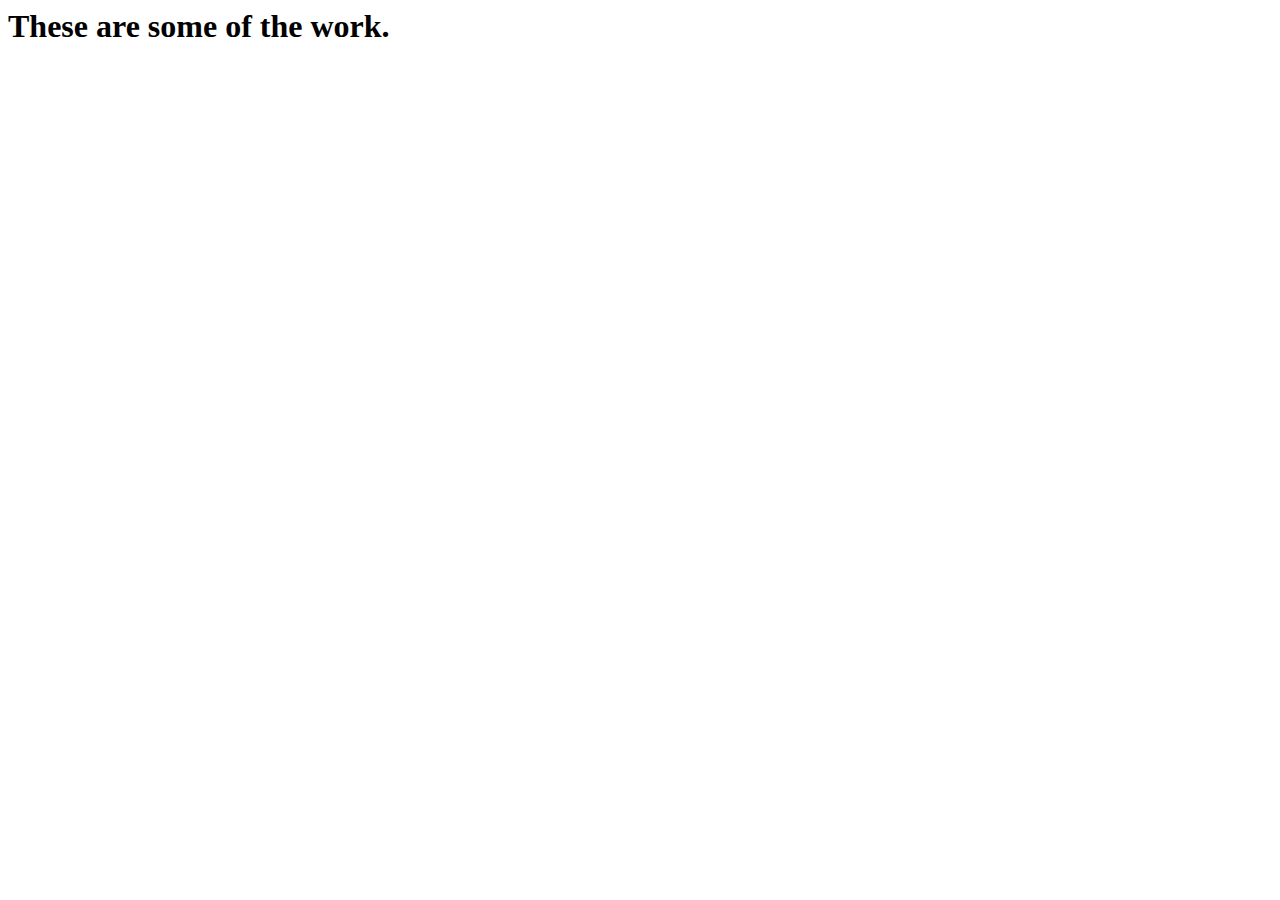
==== index.html @ 5780297b "added index.html" ====
<html lang="en">
<head>
    <meta charset="UTF-8">
    <meta http-equiv="X-UA-Compatible" content="IE=edge">
    <meta name="viewport" content="width=device-width, initial-scale=1.0">
    <title>Online Portfolio</title>
</head>
<body>
    <h1>These are some of the work.</h1>
</body>
</html>
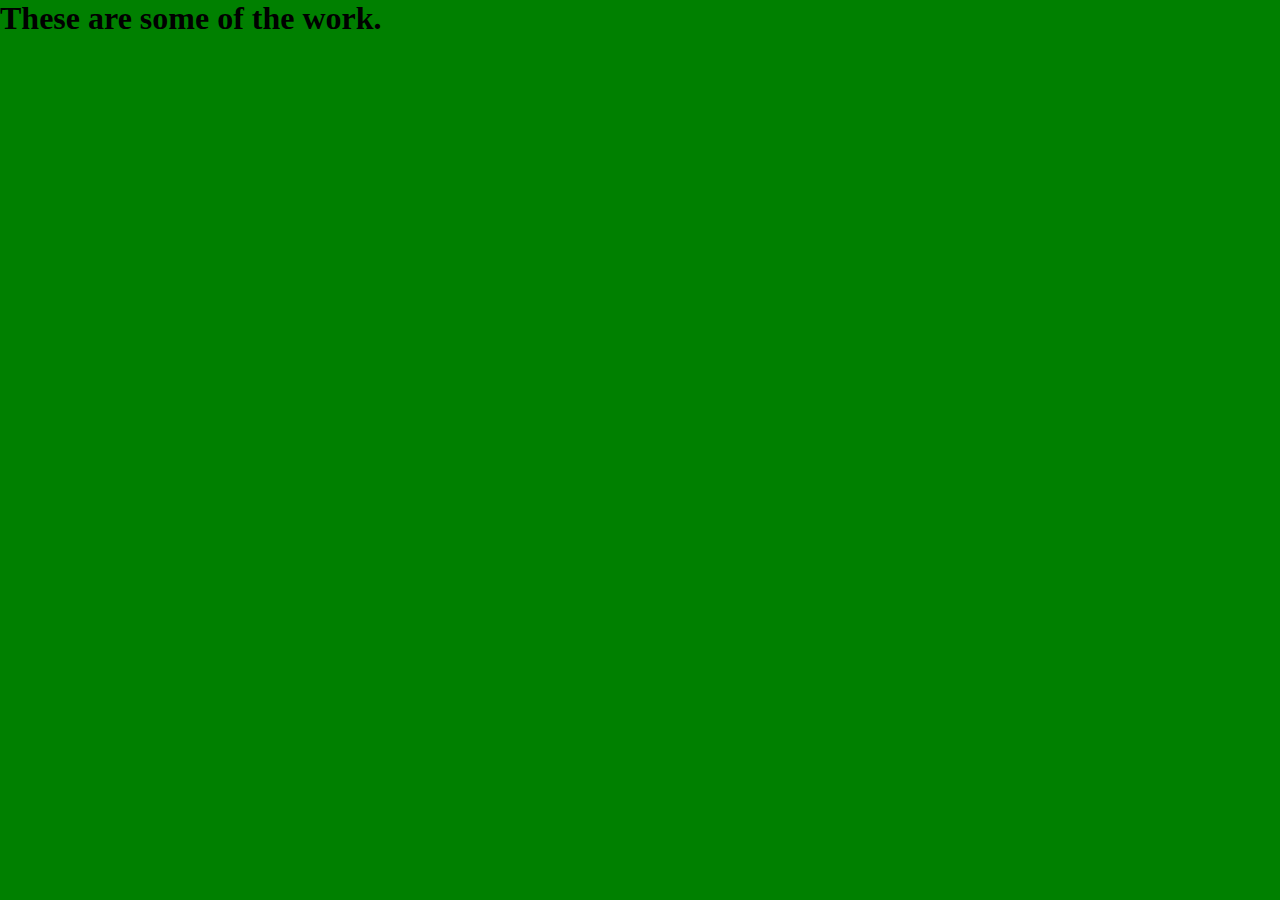
==== commit 2b1b3e01: "styling" ====
--- a/index.html
+++ b/index.html
@@ -4,6 +4,7 @@
     <meta http-equiv="X-UA-Compatible" content="IE=edge">
     <meta name="viewport" content="width=device-width, initial-scale=1.0">
     <title>Online Portfolio</title>
+    <link rel="stylesheet" href="style.css">
 </head>
 <body>
     <h1>These are some of the work.</h1>
--- a/style.css
+++ b/style.css
@@ -0,0 +1,9 @@
+* {
+    margin: 0;
+    padding: 0;
+    box-sizing: border-box;
+}
+
+body {
+    background-color: green;
+}